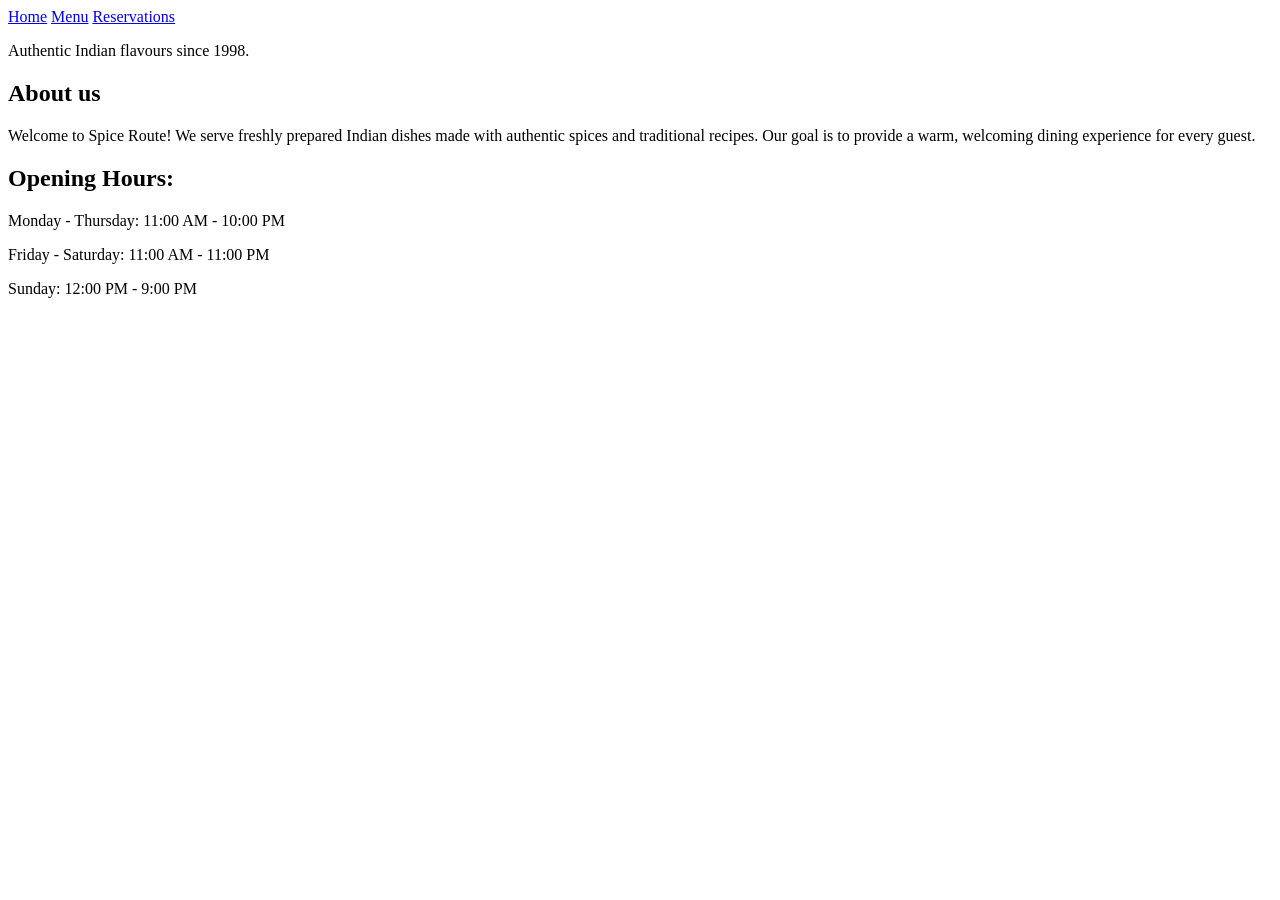
==== index.html @ 81283fa0 "Restaurant site: home, menu, reservation form" ====
<!doctype html>
<html lang="en">
  <head>
    <meta charset="UTF-8" />
    <meta name="viewport" content="width=device-width, initial-scale=1.0" />
    <title>Spice Route</title>
  </head>
  <nav>
    <a href="index.html">Home</a>
    <a href="menu.html">Menu</a>
    <a href="reserve.html">Reservations</a>
  </nav>
  <main>
    <p>Authentic Indian flavours since 1998.</p>
    <section>
      <h2>About us</h2>
      <p>
        Welcome to Spice Route! We serve freshly prepared Indian dishes made
        with authentic spices and traditional recipes. Our goal is to provide a
        warm, welcoming dining experience for every guest.
      </p>
    </section>
    <section>
      <h2>Opening Hours:</h2>
      <p>Monday - Thursday: 11:00 AM - 10:00 PM</p>
      <p>Friday - Saturday: 11:00 AM - 11:00 PM</p>
      <p>Sunday: 12:00 PM - 9:00 PM</p>
    </section>
  </main>
</html>
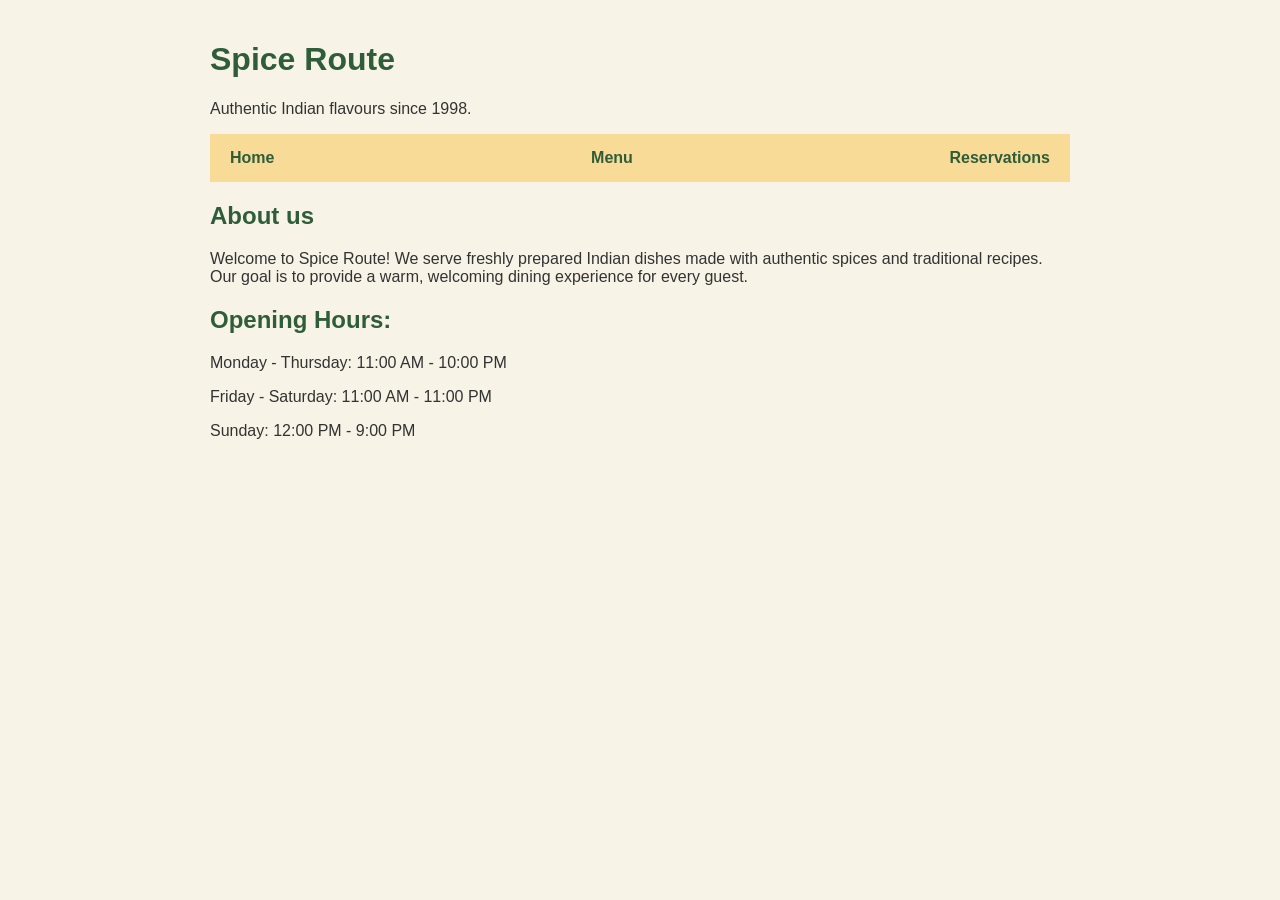
==== commit ab741a0f: "Style.css added" ====
--- a/index.html
+++ b/index.html
@@ -4,27 +4,33 @@
     <meta charset="UTF-8" />
     <meta name="viewport" content="width=device-width, initial-scale=1.0" />
     <title>Spice Route</title>
+    <link rel="stylesheet" href="style.css" />
   </head>
-  <nav>
-    <a href="index.html">Home</a>
-    <a href="menu.html">Menu</a>
-    <a href="reserve.html">Reservations</a>
-  </nav>
-  <main>
-    <p>Authentic Indian flavours since 1998.</p>
-    <section>
-      <h2>About us</h2>
-      <p>
-        Welcome to Spice Route! We serve freshly prepared Indian dishes made
-        with authentic spices and traditional recipes. Our goal is to provide a
-        warm, welcoming dining experience for every guest.
-      </p>
-    </section>
-    <section>
-      <h2>Opening Hours:</h2>
-      <p>Monday - Thursday: 11:00 AM - 10:00 PM</p>
-      <p>Friday - Saturday: 11:00 AM - 11:00 PM</p>
-      <p>Sunday: 12:00 PM - 9:00 PM</p>
-    </section>
-  </main>
+  <body>
+    <header>
+      <h1>Spice Route</h1>
+      <p>Authentic Indian flavours since 1998.</p>
+      <nav>
+        <a href="index.html">Home</a>
+        <a href="menu.html">Menu</a>
+        <a href="reserve.html">Reservations</a>
+      </nav>
+    </header>
+    <main>
+      <section>
+        <h2>About us</h2>
+        <p>
+          Welcome to Spice Route! We serve freshly prepared Indian dishes made
+          with authentic spices and traditional recipes. Our goal is to provide
+          a warm, welcoming dining experience for every guest.
+        </p>
+      </section>
+      <section>
+        <h2>Opening Hours:</h2>
+        <p>Monday - Thursday: 11:00 AM - 10:00 PM</p>
+        <p>Friday - Saturday: 11:00 AM - 11:00 PM</p>
+        <p>Sunday: 12:00 PM - 9:00 PM</p>
+      </section>
+    </main>
+  </body>
 </html>
--- a/style.css
+++ b/style.css
@@ -0,0 +1,112 @@
+* {
+  box-sizing: border-box;
+}
+
+body {
+  font-family: Arial, Helvetica, sans-serif;
+  background-color: #f8f3e7;
+  color: #333333;
+  max-width: 900px;
+  margin: 0 auto;
+  padding: 20px;
+}
+
+h1,
+h2 {
+  color: #2f5d3a;
+}
+
+nav a {
+  text-decoration: none;
+  color: #2f5d3a;
+  font-weight: bold;
+}
+
+nav a:hover {
+  color: #b8860b;
+}
+
+nav {
+  display: flex;
+  justify-content: space-between;
+  gap: 20px;
+  padding: 15px 20px;
+  background-color: #f8db97;
+}
+
+.menu-grid {
+  display: grid;
+  grid-template-columns: repeat(3, 1fr);
+  gap: 16px;
+}
+
+.dish {
+  background-color: #ffffff;
+  border: 1px solid #ddd;
+  border-radius: 8px;
+  padding: 16px;
+}
+
+.dish h3 {
+  margin-top: 0;
+}
+
+.price {
+  font-weight: bold;
+  color: #b04000;
+}
+
+@media (max-width: 900px) {
+  .menu-grid {
+    grid-template-columns: repeat(2, 1fr);
+  }
+}
+
+@media (max-width: 600px) {
+  .menu-grid {
+    grid-template-columns: 1fr;
+  }
+}
+
+form {
+  background-color: #ffffff;
+  border: 1px solid #ddd;
+  border-radius: 8px;
+  padding: 24px;
+  max-width: 480px;
+}
+
+form label {
+  display: block;
+  margin-bottom: 4px;
+  font-weight: bold;
+}
+
+form input,
+form select {
+  display: block;
+  width: 100%;
+  padding: 8px;
+  border: 1px solid #ccc;
+  border-radius: 4px;
+  margin-bottom: 4px;
+}
+
+form input:focus {
+  outline: 2px solid #2f5d3a;
+  border-color: #2f5d3a;
+}
+
+button {
+  background-color: #2f5d3a;
+  color: #ffffff;
+  border: none;
+  padding: 10px 24px;
+  border-radius: 4px;
+  font-size: 16px;
+  cursor: pointer;
+}
+
+button:hover {
+  background-color: #3d7a4c;
+}
